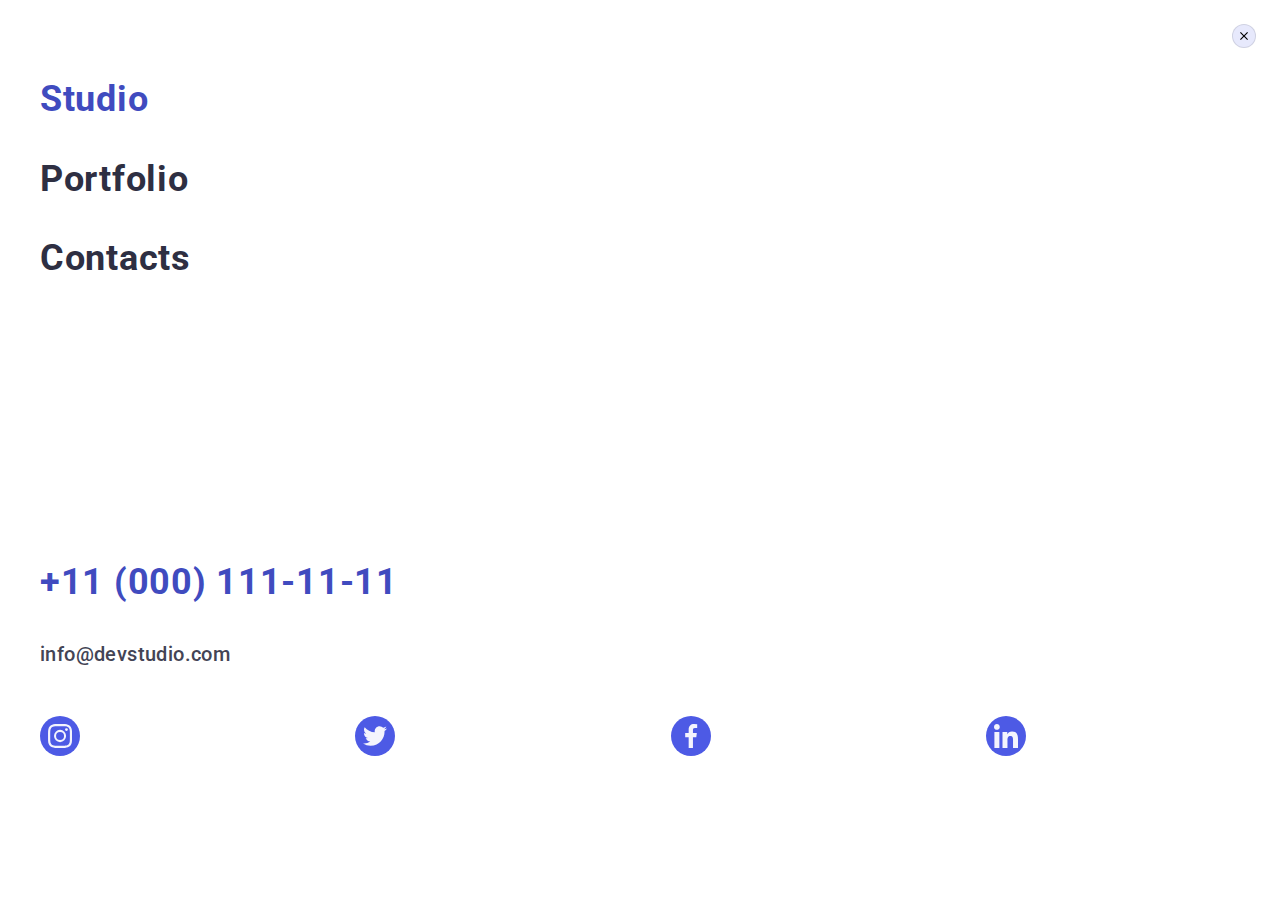
==== menu.html @ a4800803 "Initial commit" ====
<!DOCTYPE html>
<html lang="en">
<head>
    <meta charset="UTF-8">
    <meta http-equiv="X-UA-Compatible" content="IE=edge">
    <meta name="viewport" content="width=device-width, initial-scale=1.0">
    <link rel="preconnect" href="https://fonts.googleapis.com">
    <link rel="preconnect" href="https://fonts.gstatic.com" crossorigin>
    <link href="https://fonts.googleapis.com/css2?family=Raleway:wght@800&family=Roboto:wght@400;500;700;900&display=swap" rel="stylesheet">
    <title>menu</title>
    <link rel="shortcut icon" href="./images/logo/logo.svg" type="image/svg">
    <link rel="stylesheet" href="https://cdnjs.cloudflare.com/ajax/libs/modern-normalize/2.0.0/modern-normalize.min.css">
    <link rel="stylesheet" href="./css/styles.css">
</head>
<body>
    <div class="menu-container">
        <button class="close-button" type="button">
            <svg class="icon-btn-close" width="8" height="8">
                <use href="./images/icons.svg#close"></use>
            </svg>
        </button>
        <div class="menu-wrap">
            <nav class="menu-nav">
                <ul class="menu-nav-list">
                    <li class="menu-nav-items">
                        <a class="menu-nav-link menu-text-bold menu-color" href="#">
                            Studio
                        </a>
                    </li>
                    <li class="menu-nav-items">
                        <a class="menu-nav-link menu-text-bold" href="#">
                            Portfolio
                        </a>
                    </li>
                    <li class="menu-nav-items">
                        <a class="menu-nav-link menu-text-bold" href="#">
                            Contacts
                        </a>
                    </li>
                </ul>
            </nav>
            <address class="menu-contacts">
                <ul class="menu-contacts-list">
                    <li class="menu-contacts-items">
                        <a class="contacts-link menu-text-bold menu-color" href="tel:+110001111111">
                            +11 (000) 111-11-11
                        </a>
                    </li>
                    <li class="menu-contacts-items">
                        <a class="menu-contacts-link" href="mailto:info@devstudio.com">
                            info@devstudio.com
                        </a>
                    </li>
                </ul>
            </address>
            <ul class="menu-networks">
                <li class="menu-social-items">
                    <a class="social-link" href="http://instagram.com" target="_blank" rel="noopener noreferrer">
                        <svg class="networks" width="24" height="24">
                          <use href="./images/icons.svg#instagram"></use>
                        </svg>
                    </a>
                </li>
                <li class="menu-social-items">
                    <a class="social-link" href="http://instagram.com" target="_blank" rel="noopener noreferrer">
                        <svg class="networks" width="24" height="24">
                          <use href="./images/icons.svg#twitter"></use>
                        </svg>
                    </a>
                </li>
                <li class="menu-social-items">
                    <a class="social-link" href="http://instagram.com" target="_blank" rel="noopener noreferrer">
                        <svg class="networks" width="24" height="24">
                          <use href="./images/icons.svg#facebook"></use>
                        </svg>
                    </a>
                </li>
                <li class="menu-social-items">
                    <a class="social-link" href="http://instagram.com" target="_blank" rel="noopener noreferrer">
                        <svg class="networks" width="24" height="24">
                          <use href="./images/icons.svg#linkedin"></use>
                        </svg>
                    </a>
                </li>
            </ul>
        </div>
    </div>
    
</body>
</html>
---- css/styles.css ----
/* CSS Custom Properties */
:root {
    --ocean-color: #404BBF;
    --iris-color: #4D5AE5;
    --navy-blue-color: #2E2F42;
    --green-color: #31D0AA;
    --slate-color: #434455;
    --light-slate-color: #8E8F99;
    --cornflower-color: #E7E9FC;
    --cloud-color: #F4F4FD;
    --navy-blue-modal-color: rgba(46, 47, 66, 0.40);
    --grey-color: #2e2f42;
    --white-color:#FFFFFF;
    --dairy-color: #FCFCFC;
    --transition-options: 250ms cubic-bezier(0.4, 0, 0.2, 1);
}
body {
    font-family: 'Roboto', sans-serif;
    color: var(--slate-color);
    background: var(--white-color);
    letter-spacing: 0.02em;
    line-height: 1.5;
    font-size: 16px;
    font-weight: 400;
    margin: 0 auto;
}
h1, h2, h3, h4, h5, h6, p {
    margin: 0;
}
ul {
    margin: 0;
    padding: 0;
    list-style: none;
}
img {
    display: block;
    max-width: 100%;
    object-fit: cover;
}
button, 
input,
textarea {
    font-family: inherit;
    line-height: inherit;
    cursor: pointer;
}
main {
    flex-grow: 1;
}
.page-container {
    min-height: 100vh;
    display: flex;
    flex-direction: column;
}
.list-row {
    display: flex;
    flex-direction: row;
}
.container {
    width: 1158px;
    padding: 0 15px;
    margin: 0 auto;
}
.link {
    text-decoration: none;
}



/* Header start */
.container-nav {
    display: flex;
    justify-content: space-between;
    align-items: center;
}
.header {
    align-items: center;
    border-bottom: 1px solid var(--cornflower-color);
    box-shadow: 0px 1px 6px 0px rgba(46, 47, 66, 0.08), 0px 1px 1px 0px rgba(46, 47, 66, 0.16), 0px 2px 1px 0px rgba(46, 47, 66, 0.08);
}
.header-page-nav {
    display: flex;
    align-items: center;
}
.logo {
    display: inline-block;
    text-decoration: none;
    font-family: 'Raleway', sans-serif;
    font-weight: 800;
    font-size: 18px;
    line-height: 1.17;
    letter-spacing: 0.03em;
    color: var(--iris-color);
    text-transform: uppercase;   
    margin-right: 76px; 
}
.color-header-logo {
    color: var(--navy-blue-color);
}
.page-nav-list {
    display: flex;
    gap: 40px;
    position: relative;
}
.page-nav-link {
    display: block;
    text-decoration: none;
    font-weight: 500; 
    padding: 24px 0;
    color: var(--navy-blue-color);
    transition: color var(--transition-options);
}
.page-nav-link:hover,
.page-nav-link:focus {
    color: var(--ocean-color);
}
.nav-line-color {
    position: relative;
    color: var(--ocean-color);
}
.nav-line-color::after {
    position: absolute;
    content: ""; 
    left: 0;
    bottom: -1px;
    height: 4px;
    width: 100%;
    border-radius: 2px;
    background-color: var(--ocean-color);
}
.contacts {
    font-style: normal;
}
.contacts-list {
    display: flex;
    gap: 40px;
}
.contacts-link {
    color: var(--slate-color);
    text-decoration: none;
    transition: color var(--transition-options);
}
.contacts-link:hover,
.contacts-link:focus {
    color: var(--ocean-color);
}
/* modal-contentHeader end */


/* Hero section start */
.section-hero {
    max-width: 1440px;
    display: flex;
    flex-direction: column;
    justify-content: center;
    border-color: var(--navy-blue-color);
    background-image: linear-gradient(
        to bottom, 
        rgba(46, 47, 66, 0.7),
        rgba(46, 47, 66, 0.7)),
         url(../images/hero/bg.jpg);
    background-repeat: no-repeat;
    background-position: center;
    background-size: cover;
    padding: 188px 0;
    margin: 0 auto;
}
.hero-title {
    font-size: 56px;
    line-height: 1.07;
    color: var(--white-color);
    max-width: 496px; 
    text-align: center;
    margin: 0 auto 48px;
}
.hero-button {
    display: block;
    margin: 0 auto;
    border: none;
    background-color: var(--iris-color);
    font-weight: 500;
    line-height: 1.5;
    letter-spacing: 0.04em;
    color: var(--white-color);
    cursor: pointer;
    border-radius: 4px;
    min-width: 169px;
    min-height: 56px;
    transition: background-color var(--transition-options);   
}
.hero-button:hover,
.hero-button:focus {
    background-color: var(--ocean-color);
    box-shadow: 0px 4px 4px 0px rgba(0, 0, 0, 0.15);
}
/*  Hero section end */


/* Section 2 Benefits start */
.section-benefits {
    padding: 120px 0;
}
.visually-hidden {
    position: absolute;
    width: 1px;
    height: 1px;
    margin: -1px;
    border: 0;
    padding: 0;
    white-space: nowrap;
    clip-path: inset(100%);
    clip: rect(0 0 0 0);
    overflow: hidden;
}
.benefits-list { 
    display: flex;
    gap: 24px;   
}
.benefits-list-item{
    display: block;
    width: calc((100% - 72px) / 4); 
}
.list-title {
    font-weight: 500;
    font-size: 20px;
    line-height: 1.2;
    color: var(--navy-blue-color);
    margin-bottom: 8px;
}
.container-bg {
    display: flex;
    align-items: center;
    justify-content: center;
    background-color: var(--cloud-color);
    margin-bottom: 8px;
    padding: 24px 0;
    border-radius: 4px;
}
.icon {
    display: block;
    stroke-width: 0;
    stroke: currentColor;
    fill: currentColor;
}
/* Section 2 Benefits end */


/* Section 3 What are we doing start*/
.section-made {
    padding-bottom: 120px;
}
.section-title {
    text-transform: capitalize;
    font-size: 36px;
    line-height: 1.11;
    color: var(--navy-blue-color);
    text-align: center;
    margin-bottom: 72px;
}
.card-img {
    width: 100%;
    flex-shrink: 0;
}
.made-list,
.team-list {
    display: flex;
    justify-content: center;
    gap: 24px;
}
.made-items {
    width: calc((100% - 48px) / 3);
}
/* Section 3 What are we doing end*/


/* Section 4 Our team start */
.section-team {
    background-color: var(--cloud-color);
    padding: 120px 0;    
}    
.team-list-bg {
    background-color: var(--white-color);
    display: block;
    align-items: center;
    box-shadow: 0px 1px 6px rgba(46, 47, 66, 0.08), 0px 1px 1px rgba(46, 47, 66, 0.16), 0px 2px 1px rgba(46, 47, 66, 0.08);
    border-radius: 0px 0px 4px 4px;
    width: calc((100% - 72px) / 4);
}
.team-card-text {
    padding: 32px 0;
    text-align: center;
}
.team-list-text {
    margin-bottom: 8px;
}
.team-social-links {
    display: flex;
    gap: 24px;
    justify-content: center;
}
.social-list-item {
    flex-basis: calc((100% - 3*24px) / 4);
}
.social-link {
    display: flex;
    align-items: center;
    justify-content: center;
    width: 40px;
    height: 40px;
    border-radius: 50%;
    background-color: var(--iris-color);
    transition: background-color var(--transition-options);
}
.social-link:hover,
.social-link:focus {
    background-color: var(--ocean-color);
}
.networks {
    fill: var(--cloud-color);
}
/* Section 4 Our team end*/


/**
  |============================
  | Setction-customers
  |============================
*/
.section-customers{
    padding: 120px 0 120px;
}
.customers-list {
    display: flex;
    gap: 24px;
    justify-content: space-between;
}
.customers-list-items {
    width: calc((100% - 120px) / 6);
}
.customers-link {
    display: flex;
    align-items: center;
    justify-content: center;
    width: 168px;
    height: 88px;  
    border: 1px solid var(--light-slate-color);
    padding: 16px 32px;
    border-radius: 4px;
    color: var(--light-slate-color);
    transition: border-color var(--transition-options), color var(--transition-options);
} 
.custormers-svg {
    fill: currentColor;
    flex-shrink: 0;
}
.customers-link:hover,
.custormers-svg:hover,
.customers-link:focus,
.custormers-svg:focus {
    color: var(--ocean-color);
    border-color: var(--ocean-color);
}


/**
  |============================
  | Footer
  |============================
*/
.footer {
    background-color: var(--navy-blue-color);
    padding: 100px 0;
}
.footer-wrap {
    width: 264px;
    margin-right: 120px;
}
.footer-logo{
    margin-bottom: 16px;
}
.color-footer-logo {
    color: var(--cloud-color);
}    
.footer-text {
    color: var(--cloud-color);
    letter-spacing: 0.32px;
}
.footer-social-links {
    width: 208px;
    margin-right: 80px;
}
.social-links-text {
    color: var(--white-color);
    letter-spacing: 0.32px;
    font-weight: 500;
    margin-bottom: 16px;
}
.footer-list-items {
    width: 40px;
    height: 40px;
}
.footer-networks {
    display: flex;
    align-items: center;
    justify-content: center;
    padding: 8px;
    width: 100%;
    height: 100%;
    border-radius: 50%;
    background-color: var(--iris-color);
    transition: background-color var(--transition-options);
}
.footer-networks:hover,
.footer-networks:focus {
    background-color: var(--green-color);
}
.footer-list-networks {
    display: flex;
    gap: 16px;
}
.footer-container {
    display: flex;
    align-items: baseline;
}
.footer-button {
    display: flex;
    align-items: center;
    text-align: center;
    justify-content: center;
    min-width: 165px;
    height: 40px;
    padding: 8px 24px;
    border-radius: 4px;
    background-color: var(--iris-color);
    border: none;
    color: var(--white-color);
    font-size: 16px;
    font-weight: 500;
    transition: backgraund-color var(--transition-options);
    line-height: 1.5;
    letter-spacing: 0.04em;
}
.footer-button:hover,
.footer-button:focus {
    background-color: var(--green-color);
}
.subscribe-text {
    font-weight: 500;
    color: var(--white-color);
    margin-bottom: 16px;
}
.subscribe-form {
    display: flex;
    gap: 24px;
}
.subscribe-icon {
    fill: var(--white-color);
    margin-left: 16px;
}
.footer-form-input {
    width: 264px;
    height: 40px;
    border-radius: 4px;
    border: 1px solid var(--white-color);
    filter: drop-shadow(0px 4px 4px rgba(0, 0, 0, 0.15)); 
    background-color: transparent;
    color: var(--white-color);
    padding: 8px 0 8px 16px;
    font-size: 12px;
    letter-spacing: 0.04em;
}
input[type="text"]::placeholder {
    color: var(--white-color);
    opacity: 1;
}


/**
  |============================
  | Portfolio - Main section Our project
  |============================
*/
.section-portfolio {
    padding: 96px 0 120px;
}
.button-list {
    display: flex;
    justify-content: center;
    margin-bottom: 72px;
    gap: 24px;
}
.filter-button {
    background-color: var(--cloud-color);
    border: 1px solid var(--cornflower-color);
    border-radius: 4px;
    font-weight: 500;
    letter-spacing: 0.04em;
    text-align: center;
    color: var(--iris-color);
    cursor: pointer;
    padding: 12px 24px;
    transition: color var(--transition-options),background-color var(--transition-options), border-color 250ms var(--transition-options), box-shodow 250ms var(--transition-options);  
}
.filter-button:hover, 
.filter-button:focus {
    background-color: var(--ocean-color);
    color: var(--white-color);
    border: 1px solid transparent;
    box-shadow: 0px 2px 2px 0px rgba(0, 0, 0, 0.12), 0px 2px 1px 0px rgba(0, 0, 0, 0.08), 0px 3px 1px 0px rgba(0, 0, 0, 0.10);
}
.portfolio-list {
    display: flex;
    flex-wrap: wrap;
    justify-content: space-between;
    column-gap: 24px;
    row-gap: 48px;
}
.portfolio-item {
    width: calc((100% - 48px) / 3);
}
.list-text {
    color: var(--slate-color);
}
.portfolio-block {
    padding: 32px 16px;
    border: 1px solid var(--cornflower-color);
    border-top: none;
}
.portfolio-link {
    display: block;
    transition: box-shadow var(--transition-options);   
}
.portfolio-link:hover,
.portfolio-link:focus {
    box-shadow: 0px 2px 1px 0px rgba(46, 47, 66, 0.08), 0px 1px 1px 0px rgba(46, 47, 66, 0.16), 0px 1px 6px 0px rgba(46, 47, 66, 0.08);;
}
.product-card {
    position: relative;
    overflow: hidden;
}
.hidden-text {
    position: absolute;
    top: 0;
    height: 100%;
    width: 100%;
    padding: 40px 32px;
    color: var(--cloud-color);
    background-color: var(--iris-color);
    transform: translateY(100%);
    transition: transform var(--transition-options);
}
.product-card:hover .hidden-text,
.product-card:focus .hidden-text {
    transform: translateY(0);
}

/**
  |============================
  | Modal Window 
  |============================
*/
.backdrop {
    position: fixed;
    top: 0;
    left: 0;
    width: 100%;
    height: 100%;
    transition: opacity var(--transition-options), visibility var(--transition-options);
    background-color: var(--navy-blue-modal-color);

}
.backdrop.is-hidden {
    opacity: 0;
    visibility: hidden;
    pointer-events: none;
}
.modal-callback {
    position: absolute;
    min-height: 100px;
    top: 50%;
    left: 50%;
    transform: translateX(-50%) translateY(-50%);
    width: 408px;
    min-height: 584px;
    background-color: var(--dairy-color);
    border-radius: 4px;
    box-shadow: 0px 2px 1px 0px rgba(0, 0, 0, 0.20), 0px 1px 3px 0px rgba(0, 0, 0, 0.12), 0px 1px 1px 0px rgba(0, 0, 0, 0.14);
    transition: transform var(--transition-options) 250ms, opacity var(--transition-options) 250ms;
    transition: transform var(--transition-options);
    padding: 72px 24px 24px;
} 
.backdrop.is-hidden .modal-callback {
    opacity: 0;
    transform: translateX(-50%) translateY(-70%);
}
.close-button {
    display: flex;
    justify-content: center;
    align-items: center;
    position: absolute;
    top: 24px;
    right: 24px;
    width: 24px;
    height: 24px; 
    background-color: var(--cornflower-color);
    border-radius: 50%;
    border: 1px solid rgba(0, 0, 0, 0.10);
    padding: 0;
    transition: background-color var(--transition-options), border var(--transition-options);
}
.icon-btn-close {
    transition: fill var(--transition-options);
}
.close-button:hover,
.close-button:focus {
    background-color: var(--ocean-color);
    fill: var(--white-color);
    border: none;
}
.modal-content {
    padding: 72px 24px 24px;;
}
.modal-form {
    width: 360px;
    display: flex;
    flex-direction: column;
}
.modal-text {
    font-weight: 500;
    color: var(--navy-blue-color);
    text-align: center;
    margin-bottom: 16px;
}
.modal-form-label {
    display: block;
    color: var(--light-slate-color); 
    font-size: 12px;
    font-weight: 400;
    line-height: 1.17;
    letter-spacing: 0.04em;
    margin-bottom: 4px;
}
.form-row {
    margin-bottom: 8px;
}
.form-wrap {
    position: relative;
    height: 40px;
}
.form-icon {
    fill: currentColor;
    position: absolute;
    top: 50%;
    left: 16px;
    transform: translateY(-50%);
    transition: fill var(--transition-options);
}
.modal-form-input {
    width: 100%;
    height: 40px;
    padding-left: 38px;
    border: 1px solid var(--navy-blue-modal-color);
    border-radius: 4px;
    outline: transparent;
    transition: border-color var(--transition-options);
    background-color: transparent;
}
.modal-form-input:focus {
    border-color: var(--iris-color);
}
.modal-form-input:focus + .form-icon {
    fill: var(--iris-color);
}
.comment-container {
    margin-bottom: 16px;
}
.modal-form-comment {
    width: 100%;
    height: 120px;
    border-radius: 4px;
    border: 1px solid var(--navy-blue-modal-color);
    padding: 8px 16px;
    font-size: 12px;
    font-weight: 400;
    line-height: 1.17;
    letter-spacing: 0.04em;
    outline: transparent;
    resize: none;
    color: var(--navy-blue-modal-color);
    background-color: transparent;
    transition: border-color var(--transition-options);
}
.modal-form-comment:focus {
    border-color: var(--iris-color);
}
.custom-checkbox {
    height: 16px;
    display: inline-flex;
    align-items: center;
    margin-bottom: 24px;
}
.modal-form-checkbox {
    color: var(--light-slate-color);
    font-size: 12px;
    line-height: 1.17;
    letter-spacing: 0.04em;
    user-select: none;
}
.checkbox {
    display: inline-flex;
    align-items: center;
    justify-content: center;
    width: 16px;
    height: 16px;
    background-color: var(--dairy-color);
    border-radius: 2px;
    border: 1px solid rgba(46, 47, 66, 0.4);
    margin-right: 8px;
    transition: border var(--transition-options), background-color var(--transition-options), fill var(--transition-options);
    fill: transparent;
}
.icon-checkbox {
   opacity: 0; 
   transform: scale(0);
   transition: opacity var(--transition-options) 150ms, transform var(--transition-options) 150ms; 
}
input[type="checkbox"]:checked + .modal-form-checkbox > .checkbox {
    border: none;
    background-color: var(--ocean-color);
}
input[type="checkbox"]:checked + .modal-form-checkbox > .checkbox .icon-checkbox {
    opacity: 1;
    transform: scale(1);
    fill: var(--cloud-color);
}
.checkbox-link {
    color: var(--iris-color);
}
.form-button {
    display: block;
    color: var(--white-color);
    text-align: center;
    font-size: 16px;
    font-weight: 500;
    letter-spacing: 0.04em;
    border-radius: 4px;
    border: none;
    background: var(--iris-color);
    box-shadow: 0px 4px 4px 0px rgba(0, 0, 0, 0.15);
    padding: 16px 32px;
    min-width: 169px;
    height: 56px;
    outline: none;
    margin: 0 auto;
    transition: background-color var(--transition-options);
}
.form-button:hover,
.form-button:focus {
    background-color: var(--ocean-color);
}

/**
  |============================
  | Menu window 
  |============================
*/
.menu-contrainer {
    width: 100vw;
    height: 100vh;
}
.menu-wrap {
    padding: 80px 35px 40px 40px;
}
.menu-nav {
    margin-bottom: 284px;
}
.menu-nav-items {
    margin-bottom: 40px;
}
.menu-nav-items:last-child {
    margin-bottom: 0;
}
.menu-nav-link {
    text-decoration: none;
    color: var(--navy-blue-color);
}
.menu-text-bold {
    font-size: 36px;
    font-weight: 700;
    line-height: 1.1;
    letter-spacing: 0.72px;
    text-transform: capitalize;
}
.menu-color {
    color: var(--ocean-color);
}
.menu-contacts {
    font-style: normal;
    margin-bottom: 48px;
}
.menu-contacts-items {
    margin-bottom: 40px;
}
.menu-contacts-items:last-child {
    margin-bottom: 0;
}
.menu-contacts-link {
    color: var(--slate-color);
    text-decoration: none;
    transition: color var(--transition-options);
    font-size: 20px;
    font-weight: 500;
    line-height: 1.2;    
    letter-spacing: 0.4px;
}
.menu-networks {
    display: flex;
    gap: 56px;
}
.menu-social-items {
    flex-basis: calc((100% - 3*56px) / 4);
}
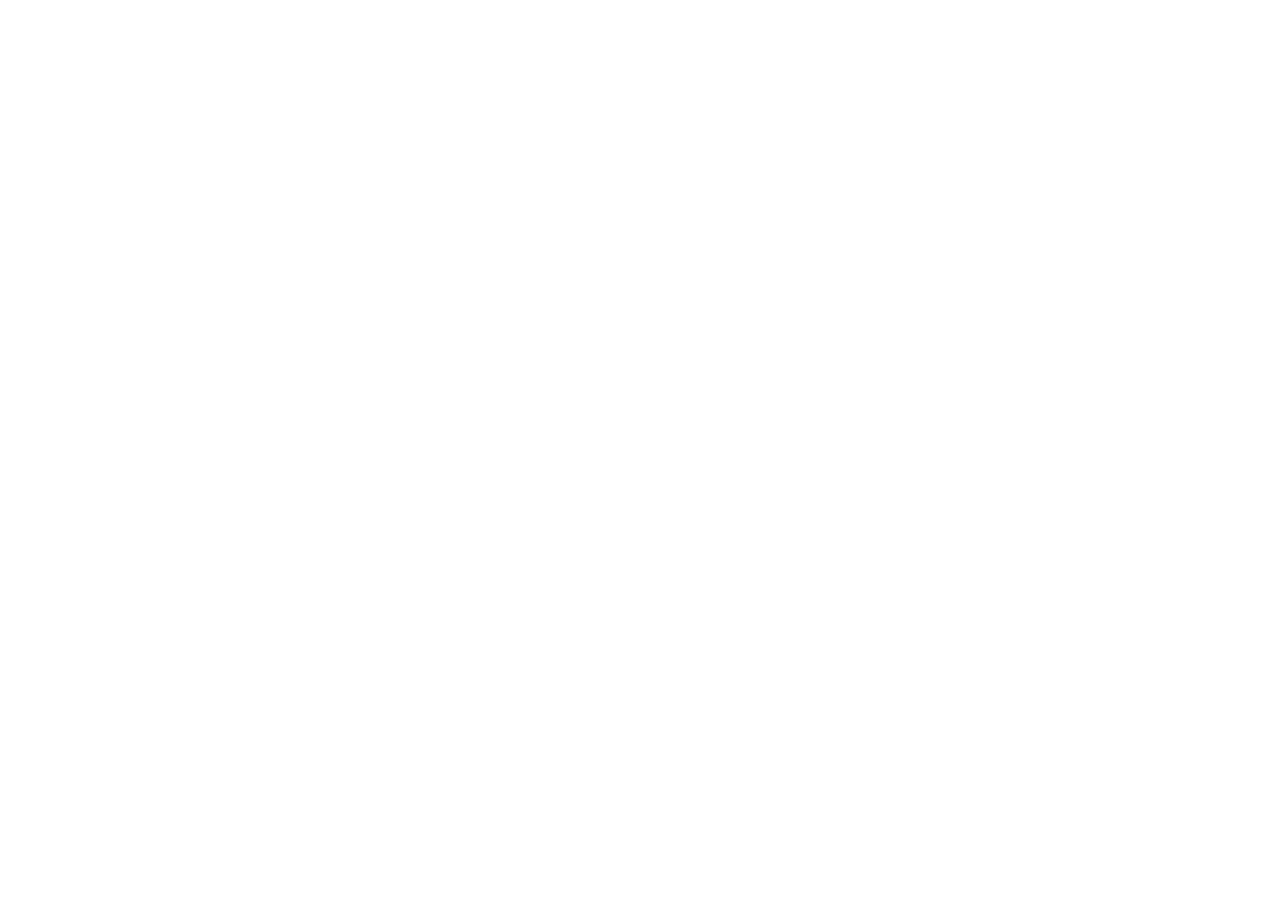
==== commit 317400a0: "menu" ====
--- a/menu.html
+++ b/menu.html
@@ -21,7 +21,7 @@
         </button>
         <div class="menu-wrap">
             <nav class="menu-nav">
-                <ul class="menu-nav-list">
+                <ul class="mobile-menu">
                     <li class="menu-nav-items">
                         <a class="menu-nav-link menu-text-bold menu-color" href="#">
                             Studio
--- a/css/styles.css
+++ b/css/styles.css
@@ -18,7 +18,7 @@
     font-family: 'Roboto', sans-serif;
     color: var(--slate-color);
     background: var(--white-color);
-    letter-spacing: 0.02em;
+    letter-spacing: 0.32px;
     line-height: 1.5;
     font-size: 16px;
     font-weight: 400;
@@ -35,7 +35,6 @@
 img {
     display: block;
     max-width: 100%;
-    object-fit: cover;
 }
 button, 
 input,
@@ -56,149 +55,8 @@
     display: flex;
     flex-direction: row;
 }
-.container {
-    width: 1158px;
-    padding: 0 15px;
-    margin: 0 auto;
-}
 .link {
     text-decoration: none;
-}
-
-
-
-/* Header start */
-.container-nav {
-    display: flex;
-    justify-content: space-between;
-    align-items: center;
-}
-.header {
-    align-items: center;
-    border-bottom: 1px solid var(--cornflower-color);
-    box-shadow: 0px 1px 6px 0px rgba(46, 47, 66, 0.08), 0px 1px 1px 0px rgba(46, 47, 66, 0.16), 0px 2px 1px 0px rgba(46, 47, 66, 0.08);
-}
-.header-page-nav {
-    display: flex;
-    align-items: center;
-}
-.logo {
-    display: inline-block;
-    text-decoration: none;
-    font-family: 'Raleway', sans-serif;
-    font-weight: 800;
-    font-size: 18px;
-    line-height: 1.17;
-    letter-spacing: 0.03em;
-    color: var(--iris-color);
-    text-transform: uppercase;   
-    margin-right: 76px; 
-}
-.color-header-logo {
-    color: var(--navy-blue-color);
-}
-.page-nav-list {
-    display: flex;
-    gap: 40px;
-    position: relative;
-}
-.page-nav-link {
-    display: block;
-    text-decoration: none;
-    font-weight: 500; 
-    padding: 24px 0;
-    color: var(--navy-blue-color);
-    transition: color var(--transition-options);
-}
-.page-nav-link:hover,
-.page-nav-link:focus {
-    color: var(--ocean-color);
-}
-.nav-line-color {
-    position: relative;
-    color: var(--ocean-color);
-}
-.nav-line-color::after {
-    position: absolute;
-    content: ""; 
-    left: 0;
-    bottom: -1px;
-    height: 4px;
-    width: 100%;
-    border-radius: 2px;
-    background-color: var(--ocean-color);
-}
-.contacts {
-    font-style: normal;
-}
-.contacts-list {
-    display: flex;
-    gap: 40px;
-}
-.contacts-link {
-    color: var(--slate-color);
-    text-decoration: none;
-    transition: color var(--transition-options);
-}
-.contacts-link:hover,
-.contacts-link:focus {
-    color: var(--ocean-color);
-}
-/* modal-contentHeader end */
-
-
-/* Hero section start */
-.section-hero {
-    max-width: 1440px;
-    display: flex;
-    flex-direction: column;
-    justify-content: center;
-    border-color: var(--navy-blue-color);
-    background-image: linear-gradient(
-        to bottom, 
-        rgba(46, 47, 66, 0.7),
-        rgba(46, 47, 66, 0.7)),
-         url(../images/hero/bg.jpg);
-    background-repeat: no-repeat;
-    background-position: center;
-    background-size: cover;
-    padding: 188px 0;
-    margin: 0 auto;
-}
-.hero-title {
-    font-size: 56px;
-    line-height: 1.07;
-    color: var(--white-color);
-    max-width: 496px; 
-    text-align: center;
-    margin: 0 auto 48px;
-}
-.hero-button {
-    display: block;
-    margin: 0 auto;
-    border: none;
-    background-color: var(--iris-color);
-    font-weight: 500;
-    line-height: 1.5;
-    letter-spacing: 0.04em;
-    color: var(--white-color);
-    cursor: pointer;
-    border-radius: 4px;
-    min-width: 169px;
-    min-height: 56px;
-    transition: background-color var(--transition-options);   
-}
-.hero-button:hover,
-.hero-button:focus {
-    background-color: var(--ocean-color);
-    box-shadow: 0px 4px 4px 0px rgba(0, 0, 0, 0.15);
-}
-/*  Hero section end */
-
-
-/* Section 2 Benefits start */
-.section-benefits {
-    padding: 120px 0;
 }
 .visually-hidden {
     position: absolute;
@@ -212,147 +70,654 @@
     clip: rect(0 0 0 0);
     overflow: hidden;
 }
-.benefits-list { 
-    display: flex;
-    gap: 24px;   
-}
-.benefits-list-item{
+
+.container {
+    min-width: 320px;
+    max-width: 428px;
+    padding: 0 16px;
+    margin: 0 auto;
+}
+
+@media screen and (min-width: 768px) {
+    .container {
+        max-width: 768px;
+    }
+}
+
+@media only screen and (min-width: 1158px) {
+    .container {
+        max-width: 1158px;
+        padding: 0 15px;
+    }
+}
+
+/**
+  |============================
+  | Header section
+            @media (min-width: 320px) and (max-width: 768px)
+  |============================
+*/
+.header {
+    padding: 24px 0;
+    align-items: center;
+    border-bottom: 1px solid var(--cornflower-color);
+    box-shadow: 0px 1px 6px 0px rgba(46, 47, 66, 0.08), 0px 1px 1px 0px rgba(46, 47, 66, 0.16), 0px 2px 1px 0px rgba(46, 47, 66, 0.08);
+}
+
+@media only screen and (max-width: 767px) {
+    .container-nav {
+        display: none;
+    }
+    .header-mobile {
+        display: flex;
+        justify-content: space-between;
+        align-items: center;
+    }   
+}
+
+.logo {
+    display: inline-block;
+    text-decoration: none;
+    font-family: 'Raleway', sans-serif;
+    font-weight: 800;
+    font-size: 18px;
+    line-height: 1.17;
+    letter-spacing: 0.03em;
+    color: var(--iris-color);
+    text-transform: uppercase;
+}
+
+.color-header-logo {
+    color: var(--navy-blue-color);
+    margin-right: 120px;
+}
+
+.menu-burger {
+    display: inline;
+}
+
+.menu-icon {
+    fill: var(--navy-blue-color);
+    stroke: currentColor;
+}
+
+/**
+  |============================
+  | Header section 
+            @media (min-width: 768px) and (max-width: 1157px)
+  |============================
+*/
+
+@media only screen and (min-width: 768px) {
+
+    .header-mobile {
+        display: none;
+    }
+
+    .container-nav {
+        display: flex;
+        justify-content: space-between;
+        align-items: center;
+    }
+
+    .header {
+        padding: 0;
+    }
+
+    .header-page-nav {
+        display: flex;
+        align-items: center;
+    }
+
+    .page-nav-list {
+        display: flex;
+        gap: 40px;
+        position: relative;
+    }
+
+    .page-nav-link {
+        display: block;
+        text-decoration: none;
+        font-weight: 500;
+        padding: 24px 0;
+        color: var(--navy-blue-color);
+        transition: color var(--transition-options);
+    }
+
+    .page-nav-link:hover,
+    .page-nav-link:focus {
+        color: var(--ocean-color);
+    }
+
+    .nav-line-color {
+        position: relative;
+        color: var(--ocean-color);
+    }
+
+    .nav-line-color::after {
+        position: absolute;
+        content: "";
+        left: 0;
+        bottom: -1px;
+        height: 4px;
+        width: 100%;
+        border-radius: 2px;
+        background-color: var(--ocean-color);
+    }
+
+    .contacts {
+        font-style: normal;
+    }
+
+    .contacts-list {
+        display: flex;
+        flex-direction: column;
+        gap: 12px;
+    }
+
+    .contacts-link {
+        color: var(--slate-color);
+        text-decoration: none;
+        font-size: 12px;
+        line-height: 1.16;
+        letter-spacing: 0.48px;
+        transition: color var(--transition-options);
+    }
+
+    .contacts-link:hover,
+    .contacts-link:focus {
+        color: var(--ocean-color);
+    }
+}
+
+/**
+  |============================
+  | Header section
+            @media (min-width: 1158px)
+  |============================
+*/
+
+@media only screen and (min-width: 1158px) {
+
+    .contacts-list {
+        display: flex;
+        flex-direction: row;
+        gap: 40px;
+    }
+    .contacts-link {
+        font-size: 16px;
+        line-height: 1.5;
+        letter-spacing: 0.32px;
+    }
+}    
+
+/**
+  |============================
+  | Hero section
+            @media (min-width: 320px) and (max-width: 768px)
+  |============================
+*/
+
+.section-hero {
+    max-width: 428px;
+    display: flex;
+    flex-direction: column;
+    justify-content: center;
+    border-color: var(--navy-blue-color);
+    background-image: linear-gradient(to bottom,
+            rgba(46, 47, 66, 0.7),
+            rgba(46, 47, 66, 0.7)),
+        url(../images/hero/hero-bg.jpg);
+    background-repeat: no-repeat;
+    background-position: center;
+    background-size: cover;
+    padding: 112px 0;
+    margin: 0 auto;
+}
+
+@media screen and (min-resolution: 192dpi),
+screen and (min-resolution: 2dppx) {
+    .section-hero {
+        background-image: linear-gradient(to bottom,
+                rgba(46, 47, 66, 0.7),
+                rgba(46, 47, 66, 0.7)), url(../images/hero/hero-bg@2x.jpg);
+    }
+}
+
+.hero-title {
+    color: var(--white-color);
+    text-align: center;
+    text-transform: capitalize;
+    font-size: 36px;
+    line-height: 1.11;
+    letter-spacing: 0.72px;
+    max-width: 320px;
+    margin-bottom: 72px;
+}
+
+.hero-button {
     display: block;
-    width: calc((100% - 72px) / 4); 
-}
+    margin: 0 auto;
+    border: none;
+    background-color: var(--iris-color);
+    font-weight: 500;
+    line-height: 1.5;
+    letter-spacing: 0.04em;
+    color: var(--white-color);
+    border-radius: 4px;
+    min-width: 169px;
+    min-height: 56px;
+    transition: background-color var(--transition-options);
+}
+
+.hero-button:hover,
+.hero-button:focus {
+    background-color: var(--ocean-color);
+    box-shadow: 0px 4px 4px 0px rgba(0, 0, 0, 0.15);
+}
+
+/**
+  |============================
+  | Hero section
+          @media (min-width: 768px) and (max-width: 1158px) 
+  |============================
+*/
+
+@media only screen and (min-width: 768px) {
+
+    .section-hero {
+        max-width: 768px;
+        padding-top: 40px;
+        background-image: linear-gradient(to bottom,
+                rgba(46, 47, 66, 0.7),
+                rgba(46, 47, 66, 0.7)),
+            url(../images/hero/hero-tablet.jpg);
+    }
+
+    @media screen and (min-resolution: 192dpi),
+    screen and (min-resolution: 2dppx) {
+        .section-hero {
+            background-image: linear-gradient(to bottom,
+                    rgba(46, 47, 66, 0.7),
+                    rgba(46, 47, 66, 0.7)), url(../images/hero/hero-tablet@2x.jpg);
+        }
+    }
+
+    .hero-title {
+        max-width: 496px;
+        font-size: 56px;
+        line-height: 1.07;
+        letter-spacing: 1.12px;
+    }
+}
+/**
+  |============================
+  | Hero section
+          @media (min-width: 1158px) 
+  |============================
+*/
+@media only screen and (min-width: 1158px) {
+    .section-hero {
+        max-width: 1440px;
+        padding: 188px 0;
+        background-image: linear-gradient(to bottom,
+                rgba(46, 47, 66, 0.7),
+                rgba(46, 47, 66, 0.7)),
+            url(../images/hero/bg.jpg);
+    }
+
+    @media screen and (min-resolution: 192dpi),
+    screen and (min-resolution: 2dppx) {
+        .section-hero {
+            background-image: linear-gradient(to bottom,
+                    rgba(46, 47, 66, 0.7),
+                    rgba(46, 47, 66, 0.7)), url(../images/hero/bg@2x.jpg);
+        }
+    }
+}
+
+/**
+  |============================
+  |  Benefits section
+            @media (min-width: 320px) and (max-width: 768px)
+  |============================
+*/
+.section-benefits {
+    padding: 96px 0;
+}
+
+.benefits-list-item {
+    margin-bottom: 72px;
+}
+
+.benefits-list-item:last-child {
+    margin-bottom: 0;
+}
+
+.container-bg {
+    display: none;
+}
+
+.benefits-icon {
+    display: block;
+}
+
 .list-title {
+    text-transform: capitalize;
+    text-align: center;
+    font-weight: 700;
+    font-size: 36px;
+    line-height: 1.11;
+    margin-bottom: 8px;
+}
+
+.benefits-list-text {
+    font-weight: 500;
+}
+
+/**
+  |============================
+  | Benefits section
+          @media (min-width: 768px) and (max-width: 1158px) 
+  |============================
+*/
+
+@media only screen and (min-width: 768px) {
+    .benefits-list {
+        display: flex;
+        flex-wrap: wrap;
+        row-gap: 72px;
+        column-gap: 24px;
+    }
+
+    .benefits-list-item {
+        margin-bottom: 0;
+        flex-basis: calc((100% - 24px) / 2);
+    }
+
+    .list-title {
+        text-align: left;
+    }
+}
+
+/**
+  |============================
+  | Benefits section
+          @media (min-width: 1158px) 
+  |============================
+*/
+@media only screen and (min-width: 1158px) {
+    
+    .section-benefits {
+        padding: 120px 0;
+    }
+
+    .benefits-list {
+        flex-wrap: nowrap;
+        flex-direction: row;
+        gap: 24px;
+    }
+
+    .benefits-list-item {
+        display: block;
+        width: calc((100% - 72px) / 4);
+    }
+    
+    .container-bg {
+        display: flex;
+        align-items: center;
+        justify-content: center;
+        background-color: var(--cloud-color);
+        margin-bottom: 8px;
+        padding: 24px 0;
+        border-radius: 4px;
+    }
+
+    .icon {
+        display: block;
+        stroke-width: 0;
+        stroke: currentColor;
+        fill: currentColor;
+    }
+    .list-title {
+        font-weight: 500;
+        font-size: 20px;
+        line-height: 1.2;
+        margin-bottom: 8px;
+    }
+
+    .benefits-list-text {
+        font-weight: 400;
+    }
+}
+
+/**
+  |============================
+  | What are we doing section
+        @media (min-width: 320px) and (max-width: 768px)
+        @media (min-width: 768px) and (max-width: 1158px)
+  |============================
+*/
+.section-made {
+    display: none;
+}
+
+/**
+  |============================
+  | What are we doing section  
+        @media (min-width: 1158px) 
+  |============================
+*/
+@media only screen and (min-width: 1158px) {
+    .section-made {
+        display: block;
+        padding-bottom: 120px;
+    }
+
+    .section-title {
+        text-transform: capitalize;
+        font-size: 36px;
+        line-height: 1.11;
+        color: var(--navy-blue-color);
+        text-align: center;
+        margin-bottom: 72px;
+    }
+
+    .card-img {
+        width: 100%;
+        flex-shrink: 0;
+    }
+
+    .made-list,
+    .team-list {
+        display: flex;
+        justify-content: center;
+        gap: 24px;
+    }
+
+    .made-items {
+        width: calc((100% - 48px) / 3);
+    }
+}
+
+/**
+  |============================
+  | Our team section
+        @media (min-width: 320px) and (max-width: 768px)
+  |============================
+*/
+.section-team {
+    background-color: var(--cloud-color);
+    padding: 96px 0;
+}
+
+.team-title {
+    text-transform: capitalize;
+    font-size: 36px;
+    line-height: 1.11;
+    letter-spacing: 0.72px;
+    text-align: center;
+    margin-bottom: 72px;
+}
+
+.team-list {
+    display: flex;
+    flex-direction: column;
+    align-items: center;
+    gap: 72px;
+}
+
+.team-list-bg {
+    max-width: 264px;
+    display: block;
+    align-items: center;
+    background-color: var(--white-color);
+    box-shadow: 0px 1px 6px rgba(46, 47, 66, 0.08), 0px 1px 1px rgba(46, 47, 66, 0.16), 0px 2px 1px rgba(46, 47, 66, 0.08);
+    border-radius: 0px 0px 4px 4px;
+}
+
+.team-card-text {
+    padding: 32px 0;
+    text-align: center;
+}
+
+.team-list-text {
+    margin-bottom: 8px;
+}
+
+.team-list-title {
+    text-transform: capitalize;
+    text-align: center;
     font-weight: 500;
     font-size: 20px;
     line-height: 1.2;
-    color: var(--navy-blue-color);
+    letter-spacing: 0.025em;
     margin-bottom: 8px;
 }
-.container-bg {
+
+.team-social-links {
+    display: flex;
+    gap: 24px;
+    justify-content: center;
+}
+
+.social-list-item {
+    flex-basis: calc((100% - 3*24px) / 4);
+}
+
+.social-link {
     display: flex;
     align-items: center;
     justify-content: center;
-    background-color: var(--cloud-color);
-    margin-bottom: 8px;
-    padding: 24px 0;
-    border-radius: 4px;
-}
-.icon {
-    display: block;
-    stroke-width: 0;
-    stroke: currentColor;
-    fill: currentColor;
-}
-/* Section 2 Benefits end */
-
-
-/* Section 3 What are we doing start*/
-.section-made {
-    padding-bottom: 120px;
-}
-.section-title {
-    text-transform: capitalize;
-    font-size: 36px;
-    line-height: 1.11;
-    color: var(--navy-blue-color);
-    text-align: center;
-    margin-bottom: 72px;
-}
-.card-img {
     width: 100%;
-    flex-shrink: 0;
-}
-.made-list,
-.team-list {
-    display: flex;
-    justify-content: center;
-    gap: 24px;
-}
-.made-items {
-    width: calc((100% - 48px) / 3);
-}
-/* Section 3 What are we doing end*/
-
-
-/* Section 4 Our team start */
-.section-team {
-    background-color: var(--cloud-color);
-    padding: 120px 0;    
-}    
-.team-list-bg {
-    background-color: var(--white-color);
-    display: block;
-    align-items: center;
-    box-shadow: 0px 1px 6px rgba(46, 47, 66, 0.08), 0px 1px 1px rgba(46, 47, 66, 0.16), 0px 2px 1px rgba(46, 47, 66, 0.08);
-    border-radius: 0px 0px 4px 4px;
-    width: calc((100% - 72px) / 4);
-}
-.team-card-text {
-    padding: 32px 0;
-    text-align: center;
-}
-.team-list-text {
-    margin-bottom: 8px;
-}
-.team-social-links {
-    display: flex;
-    gap: 24px;
-    justify-content: center;
-}
-.social-list-item {
-    flex-basis: calc((100% - 3*24px) / 4);
-}
-.social-link {
-    display: flex;
-    align-items: center;
-    justify-content: center;
-    width: 40px;
-    height: 40px;
+    height: 100%;
+    padding: 12px;
     border-radius: 50%;
     background-color: var(--iris-color);
     transition: background-color var(--transition-options);
 }
+
 .social-link:hover,
 .social-link:focus {
     background-color: var(--ocean-color);
 }
+
 .networks {
     fill: var(--cloud-color);
 }
-/* Section 4 Our team end*/
-
-
-/**
-  |============================
-  | Setction-customers
-  |============================
-*/
-.section-customers{
-    padding: 120px 0 120px;
-}
+
+/**
+  |============================
+  | Our team section
+        @media (min-width: 768px) and (max-width: 1158px)  
+  |============================
+*/
+@media only screen and (min-width: 768px) {
+    .section-team {
+        border: 1px solid #000;
+        box-shadow: 0px 4px 4px 0px rgba(0, 0, 0, 0.25);
+    }
+    .team-list {
+        flex-direction: row;
+        flex-wrap: wrap;
+        row-gap: 64px;
+        column-gap: 24px;
+        justify-content: center;
+    }
+
+    .team-list-bg {
+        flex-basis: calc((100% - 24px) / 2);
+    }
+}
+
+/**
+  |============================
+  | Our team section
+        @media (min-width: 1158px) 
+  |============================
+*/
+@media only screen and (min-width: 1158px) {
+    .section-team {
+        padding: 120px 0;
+        border: none;
+        box-shadow: none;
+    }
+
+    .team-list {
+        flex-wrap: nowrap;
+        gap: 24px;
+        justify-content: center;
+    }
+
+    .team-list-bg {
+        flex-basis: calc((100% - 3*24px) / 4);
+    }
+}
+
+/**
+  |============================
+  | Customers section
+        @media (min-width: 320px) and (max-width: 768px)
+  |============================
+*/
+.section-customers {
+    padding: 96px 0;
+}
+
+.customers-title {
+    font-size: 36px;
+    line-height: 1.11;
+    letter-spacing: 0.72px;
+    text-align: center;
+    text-transform: capitalize;
+    margin-bottom: 72px;
+}
+
 .customers-list {
     display: flex;
-    gap: 24px;
-    justify-content: space-between;
-}
-.customers-list-items {
-    width: calc((100% - 120px) / 6);
-}
+    flex-direction: column;
+    align-items: center;
+    gap: 72px;
+}
+
 .customers-link {
     display: flex;
     align-items: center;
     justify-content: center;
     width: 168px;
-    height: 88px;  
+    height: 88px;
     border: 1px solid var(--light-slate-color);
     padding: 16px 32px;
     border-radius: 4px;
     color: var(--light-slate-color);
     transition: border-color var(--transition-options), color var(--transition-options);
-} 
+}
+
 .custormers-svg {
     fill: currentColor;
     flex-shrink: 0;
 }
+
 .customers-link:hover,
 .custormers-svg:hover,
 .customers-link:focus,
@@ -361,44 +726,115 @@
     border-color: var(--ocean-color);
 }
 
-
-/**
-  |============================
-  | Footer
+@media only screen and (min-width: 428px) {
+    .customers-list {
+        flex-direction: row;
+        align-items: center;
+        row-gap: 72px;
+        column-gap: 16px;
+        flex-wrap: wrap;
+        justify-content: center;
+    }
+    
+    .customers-list-items {
+        flex-basis: calc((100% - 16px) / 2);
+    }
+
+    .customers-link {
+        width: 100%;
+    }
+}
+/**
+  |============================
+  | Customers section 
+        @media (min-width: 768px) and (max-width: 1158px)  
+  |============================
+*/
+@media only screen and (min-width: 768px) {
+    
+    .customers-list {
+        column-gap: 24px;
+    }
+
+    .customers-list-items {
+        flex-basis: 168px;
+    }
+}
+/**
+  |============================
+  | Customers section 
+        @media (min-width: 1158px)  
+  |============================
+*/
+@media only screen and (min-width: 1158px) {
+    .section-customers {
+        padding: 120px 0 120px;
+    }
+
+    .customers-list {
+        display: flex;
+        gap: 24px;
+        justify-content: space-between;
+    }
+
+    .customers-list-items {
+        width: calc((100% - 120px) / 6);
+    }
+}
+/**
+  |============================
+  | Footer 
+        @media (min-width: 320px) and (max-width: 768px)
   |============================
 */
 .footer {
     background-color: var(--navy-blue-color);
-    padding: 100px 0;
+    padding: 96px 0;
+}
+
+.footer-container {
+    display: flex;
+    flex-direction: column;
+    text-align: center;
+    align-items: center;
+    gap: 72px;
 }
 .footer-wrap {
-    width: 264px;
-    margin-right: 120px;
-}
-.footer-logo{
+    width: 268px;
+}
+
+.footer-logo {
     margin-bottom: 16px;
 }
+
 .color-footer-logo {
     color: var(--cloud-color);
-}    
+}
+
 .footer-text {
     color: var(--cloud-color);
-    letter-spacing: 0.32px;
-}
+    text-align: left;
+}
+
 .footer-social-links {
     width: 208px;
-    margin-right: 80px;
-}
-.social-links-text {
+}
+
+.social-links-text,
+.subscribe-text {
     color: var(--white-color);
-    letter-spacing: 0.32px;
     font-weight: 500;
     margin-bottom: 16px;
 }
+
+.footer-list-networks {
+    display: flex;
+    gap: 16px;
+}
 .footer-list-items {
-    width: 40px;
-    height: 40px;
-}
+    width: calc((100% - 3*16px) / 4);
+}
+
 .footer-networks {
     display: flex;
     align-items: center;
@@ -410,24 +846,27 @@
     background-color: var(--iris-color);
     transition: background-color var(--transition-options);
 }
+
+.subscribe-form {
+    display: flex;
+    flex-direction: column;
+    align-items: center;
+    gap: 16px;
+}
+
 .footer-networks:hover,
 .footer-networks:focus {
     background-color: var(--green-color);
 }
-.footer-list-networks {
-    display: flex;
-    gap: 16px;
-}
-.footer-container {
-    display: flex;
-    align-items: baseline;
+.subscribe-container {
+    width: 100%;
 }
 .footer-button {
     display: flex;
     align-items: center;
     text-align: center;
     justify-content: center;
-    min-width: 165px;
+    max-width: 165px;
     height: 40px;
     padding: 8px 24px;
     border-radius: 4px;
@@ -440,55 +879,130 @@
     line-height: 1.5;
     letter-spacing: 0.04em;
 }
+
 .footer-button:hover,
 .footer-button:focus {
     background-color: var(--green-color);
 }
-.subscribe-text {
-    font-weight: 500;
-    color: var(--white-color);
-    margin-bottom: 16px;
-}
-.subscribe-form {
-    display: flex;
-    gap: 24px;
-}
+
 .subscribe-icon {
     fill: var(--white-color);
     margin-left: 16px;
 }
+
 .footer-form-input {
-    width: 264px;
+    width: 290px;
     height: 40px;
     border-radius: 4px;
     border: 1px solid var(--white-color);
-    filter: drop-shadow(0px 4px 4px rgba(0, 0, 0, 0.15)); 
+    filter: drop-shadow(0px 4px 4px rgba(0, 0, 0, 0.15));
     background-color: transparent;
     color: var(--white-color);
     padding: 8px 0 8px 16px;
     font-size: 12px;
     letter-spacing: 0.04em;
-}
-input[type="text"]::placeholder {
+    outline: none;
+}
+
+.footer-form-input::placeholder {
     color: var(--white-color);
     opacity: 1;
 }
-
+@media only screen and (min-width: 428px) {
+    .footer-form-input {
+        width: 398px;
+    }
+}
+
+/**
+  |============================
+  | Footer
+        @media (min-width: 768px) and (max-width: 1158px)  
+  |============================
+*/
+@media only screen and (min-width: 768px){
+    
+    .footer {
+        padding-left: 92px;
+    }
+    
+    .footer-container {
+        flex-direction: row;
+        flex-wrap: wrap;
+        row-gap: 72px;
+        column-gap: 24px;
+        align-items: baseline;
+    }
+
+    .footer-wrap {
+        text-align: left;
+    }
+    .social-links-text,
+    .subscribe-text {
+        text-align: left;
+    }
+
+    .subscribe-container {
+        width: 453px;
+    }
+
+    .footer-form-input {
+        width: 264px;
+    }
+
+    .subscribe-form {
+        flex-direction: row;
+        gap: 24px;
+    }
+}
+
+/**
+  |============================
+  | Customers section 
+        @media (min-width: 1158px)  
+  |============================
+*/
+@media only screen and (min-width: 1158px) {
+    
+    .footer {
+        padding-left: 0;
+    }
+
+    .footer-container {
+        flex-wrap: nowrap;
+        gap: 0;
+    }
+
+    .footer-wrap {
+        margin-right: 120px;
+    }
+
+    .footer-social-links {
+        width: 208px;
+        margin-right: 80px;
+    }
+}
 
 /**
   |============================
   | Portfolio - Main section Our project
+            @media (min-width: 320px) and (max-width: 768px)
   |============================
 */
 .section-portfolio {
-    padding: 96px 0 120px;
-}
+    padding: 48px 0;
+}
+
 .button-list {
     display: flex;
-    justify-content: center;
-    margin-bottom: 72px;
-    gap: 24px;
-}
+    flex-wrap: wrap;
+    /* justify-content: center; */
+    /* margin-bottom: 72px; */
+    row-gap: 16px;
+    column-gap: 24px;
+    margin-bottom: 48px;
+}
+
 .filter-button {
     background-color: var(--cloud-color);
     border: 1px solid var(--cornflower-color);
@@ -501,6 +1015,7 @@
     padding: 12px 24px;
     transition: color var(--transition-options),background-color var(--transition-options), border-color 250ms var(--transition-options), box-shodow 250ms var(--transition-options);  
 }
+
 .filter-button:hover, 
 .filter-button:focus {
     background-color: var(--ocean-color);
@@ -508,25 +1023,42 @@
     border: 1px solid transparent;
     box-shadow: 0px 2px 2px 0px rgba(0, 0, 0, 0.12), 0px 2px 1px 0px rgba(0, 0, 0, 0.08), 0px 3px 1px 0px rgba(0, 0, 0, 0.10);
 }
+
 .portfolio-list {
     display: flex;
-    flex-wrap: wrap;
-    justify-content: space-between;
-    column-gap: 24px;
-    row-gap: 48px;
+    flex-direction: column;
+    gap: 48px;
 }
 .portfolio-item {
-    width: calc((100% - 48px) / 3);
-}
+    border: 1px solid var(--cornflower-color);
+    box-shadow: 0px 1px 6px 0px rgba(46, 47, 66, 0.08);
+}
+
+.card-img {
+    width: 396px;
+    height: 280px;
+}
+
+.portfolio-title {
+    font-weight: 500;
+    font-size: 20px;
+    line-height: 1.2;
+    letter-spacing: 0.4px;
+    color: var(--navy-blue-color);
+    text-align: left;
+    margin-bottom: 8px;     
+}
+
 .list-text {
     color: var(--slate-color);
 }
+
 .portfolio-block {
     padding: 32px 16px;
-    border: 1px solid var(--cornflower-color);
     border-top: none;
 }
 .portfolio-link {
+    text-decoration: none;
     display: block;
     transition: box-shadow var(--transition-options);   
 }
@@ -553,6 +1085,85 @@
 .product-card:focus .hidden-text {
     transform: translateY(0);
 }
+/**
+  |============================
+  | Portfolio - Main section Our project
+            @media (min-width: 768px) and (max-width: 1158px)
+  |============================
+*/
+
+@media only screen and (min-width: 768px) {
+    .section-portfolio {
+        padding: 64px 0;
+    }
+
+    .button-list {
+        flex-wrap: nowrap;
+        flex-direction: row;
+        gap: 24px;
+        justify-content: center;
+        margin-bottom: 64px;
+    }
+
+    .card-img {
+        width: 356px;
+        height: 300px;
+    }
+
+    .portfolio-list {
+        display: flex;
+        flex-direction: row;
+        flex-wrap: wrap;
+        column-gap: 24px;
+        row-gap: 72px;
+    }
+
+    .portfolio-item {
+        width: calc((100% - 24px) / 2);
+    }
+
+    .portfolio-item:not(:last-child) {
+        margin-bottom: 0;
+    }
+
+}
+
+@media only screen and (min-width: 1158px) {
+    
+    .section-portfolio {
+        padding: 96px 0 120px;
+    }
+
+    .button-list {
+        margin-bottom: 72px;
+    }
+    
+    .portfolio-list {
+        justify-content: space-between;
+        column-gap: 24px;
+        row-gap: 48px;
+    }
+    
+    .portfolio-item {
+    width: calc((100% - 48px) / 3);
+    border-top: none;
+    }
+
+    .card-img {
+        width: 360px;
+    }
+}
+
+
+
+
+
+
+
+
+
+
+
 
 /**
   |============================
@@ -617,9 +1228,6 @@
     fill: var(--white-color);
     border: none;
 }
-.modal-content {
-    padding: 72px 24px 24px;;
-}
 .modal-form {
     width: 360px;
     display: flex;
@@ -724,11 +1332,11 @@
    transform: scale(0);
    transition: opacity var(--transition-options) 150ms, transform var(--transition-options) 150ms; 
 }
-input[type="checkbox"]:checked + .modal-form-checkbox > .checkbox {
+.checkbox-input:checked + .modal-form-checkbox > .checkbox {
     border: none;
     background-color: var(--ocean-color);
 }
-input[type="checkbox"]:checked + .modal-form-checkbox > .checkbox .icon-checkbox {
+.checkbox-input:checked + .modal-form-checkbox > .checkbox .icon-checkbox {
     opacity: 1;
     transform: scale(1);
     fill: var(--cloud-color);
@@ -761,10 +1369,76 @@
 
 /**
   |============================
-  | Menu window 
-  |============================
-*/
-.menu-contrainer {
+  | Mobile menu
+  |============================
+*/
+
+.menu-toggle {
+    min-height: 40px;
+    min-width: 40px;
+    display: flex;
+    align-items: center;
+    justify-content: center;
+    margin: 0;
+    padding: 0;
+    background-color: transparent;
+    border: none;
+    border-radius: 50%;
+    outline: none;
+}
+
+@media (min-width: 768px) {
+    .menu-toggle {
+        display: none;
+    }
+}
+
+.menu-toggle:hover,
+.menu-toggle:focus {
+    background-color: rgba(0, 0, 0, 0.1);
+}
+
+.menu-container {
+    position: fixed;
+    top: 0;
+    left: 0;
+    width: 100vw;
+    height: 100vh;
+    padding: 32px;
+    background-color: #3f51b5;
+    z-index: 999;
+
+    transform: translateX(100%);
+    transition: transform 250ms ease-in-out;
+}
+
+.menu-container.is-open {
+    transform: translateX(0);
+}
+
+.menu-container .menu-toggle {
+    position: absolute;
+    top: 16px;
+    right: 16px;
+    color: #fff;
+}
+
+.mobile-menu {
+    padding: 0;
+    margin: 0;
+    list-style: none;
+}
+
+.mobile-menu .link {
+    display: block;
+    padding: 10px;
+    color: #fff;
+    text-decoration: none;
+}
+
+
+/* .menu-contrainer {
+    display: none;
     width: 100vw;
     height: 100vh;
 }
@@ -819,4 +1493,4 @@
 }
 .menu-social-items {
     flex-basis: calc((100% - 3*56px) / 4);
-}
+} */
